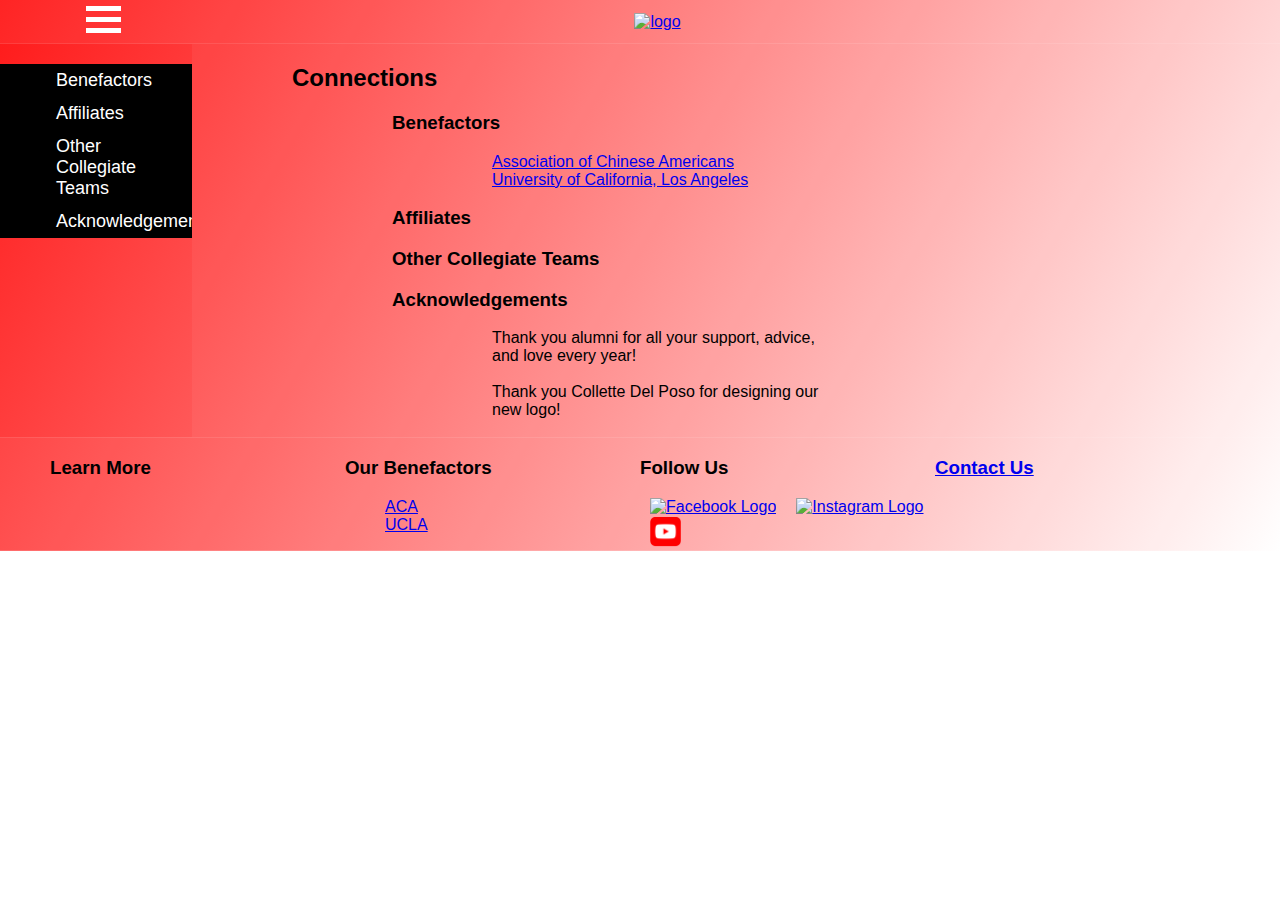
==== connections.html @ e278f060 "Version 4" ====
<!DOCTYPE html>
<html>
<head>
	<title>ACA Lion Dance</title>
	<meta charset="utf-8">
	<meta name="viewport" content="width=device-width, initial-scale=1">
	<link rel="stylesheet" href="style.css">
</head>
<body>

<!-- Navigation Bar -->
	<nav>
		<ul id="banner">
			<li class="menu-item">
				<div class="hamburger" onclick="displayDropdownContent()">
  					<div class="bar1"></div>
 					<div class="bar2"></div>
 					<div class="bar3"></div>
				</div>

			<li></li>
			<li></li>
			<li class="menu-item">
				<a href="./index.html">
					<img id="logo" src="http://www.uclaliondance.com/images/logoTransparent.png" alt="logo">
				</a>
			</li>
			<li></li>
			<li></li>
			<li></li>
		</ul>
	</nav>

<!-- drop down -->
<ul id="dropdown-content">
	<li><a href="./thePride.html">The Pride</a></li>
	<li><a href="./culture.html">Culture</a></li>
	<li><a href="./events.html">Events</a></li>
	<li><a href="./media.html">Media</a></li>
	<li><a href="./connections.html">Connections</a></li>
	<li><a href="./contactUs.html">Contact Us</a></li>
</ul>




<!-- Add code here -->

<section>
	<aside>
		<ul class="menu">
			<li><a href="#benefactors">Benefactors</a></li>
			<li><a href="#affiliates">Affiliates</a></li>
			<li><a href="#otherCollegiate">Other Collegiate Teams</a></li>
			<li><a href="#acknowledgements">Acknowledgements</a></li>
		</ul>
	</aside>

	<article>
		<div>
			<h2>Connections</h2>
				<div id="benefactors">
					<h3>Benefactors</h3>
					<div>
						<a href="https://acabruin.org/">Association of Chinese Americans</a>
					</div>
					<div>
						<a href="http://www.ucla.edu/">University of California, Los Angeles</a>
					</div>
				</div>

				<div id="affiliates">
					<h3>Affiliates</h3>
				</div>

				<div id="otherCollegiate">
					<h3>Other Collegiate Teams</h3>
				</div>

				<div id="acknowledgements">
					<h3>Acknowledgements</h3>
					<div>
						Thank you alumni for all your support, advice, and love every year!
					</div>
				<br>
					<div>
						Thank you Collette Del Poso for designing our new logo!
					</div>
				<br>
				</div>
			</div>
	</article>
</section>

<!-- -->




<!-- footer -->
<footer>
	<div><h3>Learn More</h3></div>
	<div><h3>Our Benefactors</h3>
		<ul>
			<li><a href="https://acabruin.org/">ACA</a></li>
			<li><a href="http://www.ucla.edu/">UCLA</a></li>
		</ul>
	</div>
	<div><h3>Follow Us</h3>
		<div id="followUs">
			<span>
				<a href="https://www.facebook.com/acaliondance">
					<img id="fbLogo" src="https://en.facebookbrand.com/wp-content/uploads/2016/05/flogo_rgb_hex-brc-site-250.png" alt="Facebook Logo">
				</a>
			</span>
			<span>
				<a href="https://www.instagram.com/acaliondance/">
					<img id="instaLogo" src="https://instagram-brand.com/wp-content/uploads/2016/11/app-icon2.png" alt="Instagram Logo">
				</a>
			</span>
			<span>
				<a href="https://www.youtube.com/user/acaliondance">
					<img id="ytLogo" src="Images/youtube_social_squircle_red.png" alt="Youtube Logo">
				</a>
			</span>
			
		</div>
	</div>
	<div>
		<a href="./contacUs.html">
			<h3>Contact Us</h3>
		</a>
	</div>
</footer>
	
<script>
function displayDropdownContent() {
	var x = document.getElementById("dropdown-content")
	if(x.style.display === "none") 
	{
		x.style.display = "flex"; 
	} 
	else 
	{
		x.style.display = "none"; 
	}
}

</script>

</body>
</html>
---- style.css ----
body {
	background: linear-gradient(120deg, #ff1919 0, #ffffff 100%) right bottom no-repeat;
	font-family: 'Lato', sans-serif;
	margin: 0;
}

.logo {
	height: 100px; 
	margin-top: -10px; 
	padding: 16px;
	display: flex;
  	justify-content: center;
  	align-items: center;
}

#banner {
	list-style-type: none;
	display: flex;
	flex-direction: row;
	justify-content: space-around;
	align-items: center;
	z-index: -2;
	margin: 0;
	padding: 0;
	background-color: rgba(255, 255, 255, 0.05);
	border-bottom: 1px solid rgba(255, 255, 255, 0.1);
}

.hamburger {
  display: inline-block;
  cursor: pointer;
  z-index: 5;
}

.bar1, .bar2, .bar3 {
  width: 35px;
  height: 5px;
  background-color: #ffffff;
  margin: 6px 0;
  transition: 0.4s;
}

#dropdown-content, .menu {
	flex-direction: column;
	list-style-type: none;
	overflow-x: hidden;
	background-color: #000000;
	color: #ffffff;
	text-decoration: none;
	font-size: 20px;
}

#dropdown-content {
	display: none;
 	position: absolute;
 	height: auto;
 	width: 12%;
 	z-index: 2;
 	overflow-x: hidden;
}

.menu {
	position: -webkit-sticky;
	position: sticky;
	top: 15px;
	display: flex;
	flex-direction: column;
	z-index: 1;
}

#dropdown-content a, .menu a {
	padding: 6px 8px 6px 16px;
	display: block;
	color: #ffffff;
	text-decoration: none;
	text-align: left;
	font-size: 18px;
}

.menu a:hover {
	opacity: 0.75;
}

section {
	display: flex;
	justify-content: space-between;
}

aside {
	width: 15%;
}

article {
	display: flex;
	flex-direction: column;
	width: 85%;
	background-color: rgba(255, 255, 255, 0.05);
}

article div {
	margin-left: 100px;
	margin-right: 150px;
}

.event {
	list-style-type: none;
	text-align: center;
	line-height: 28px;
}

footer {
	display: flex;
	flex-direction: row;
	justify-content: space-around;
	margin: 0;
	padding: 0 50px;
	background-color: rgba(255, 255, 255, 0.05);
	border-top: 1px solid rgba(255, 255, 255, 0.1);
}

footer div {
	flex: 1 1 0;
}

footer ul {
	list-style-type: none;
}

#followUs {
	display: flex;
	flex-direction: row;
	flex-wrap: wrap;
}

#fbLogo, #instaLogo, #ytLogo {
	height: 30px;
	padding: 0 10px;
}

#ytLogo {
	height: 31px;
}

@media (max-width: 700px) {
	nav ul {
		flex-direction: column;
		padding: 16px;
	}

	article div {
	margin-left: 25px;
	margin-right: 50px;
	}	

	#ytLogo {
	padding: 10px;
}
}
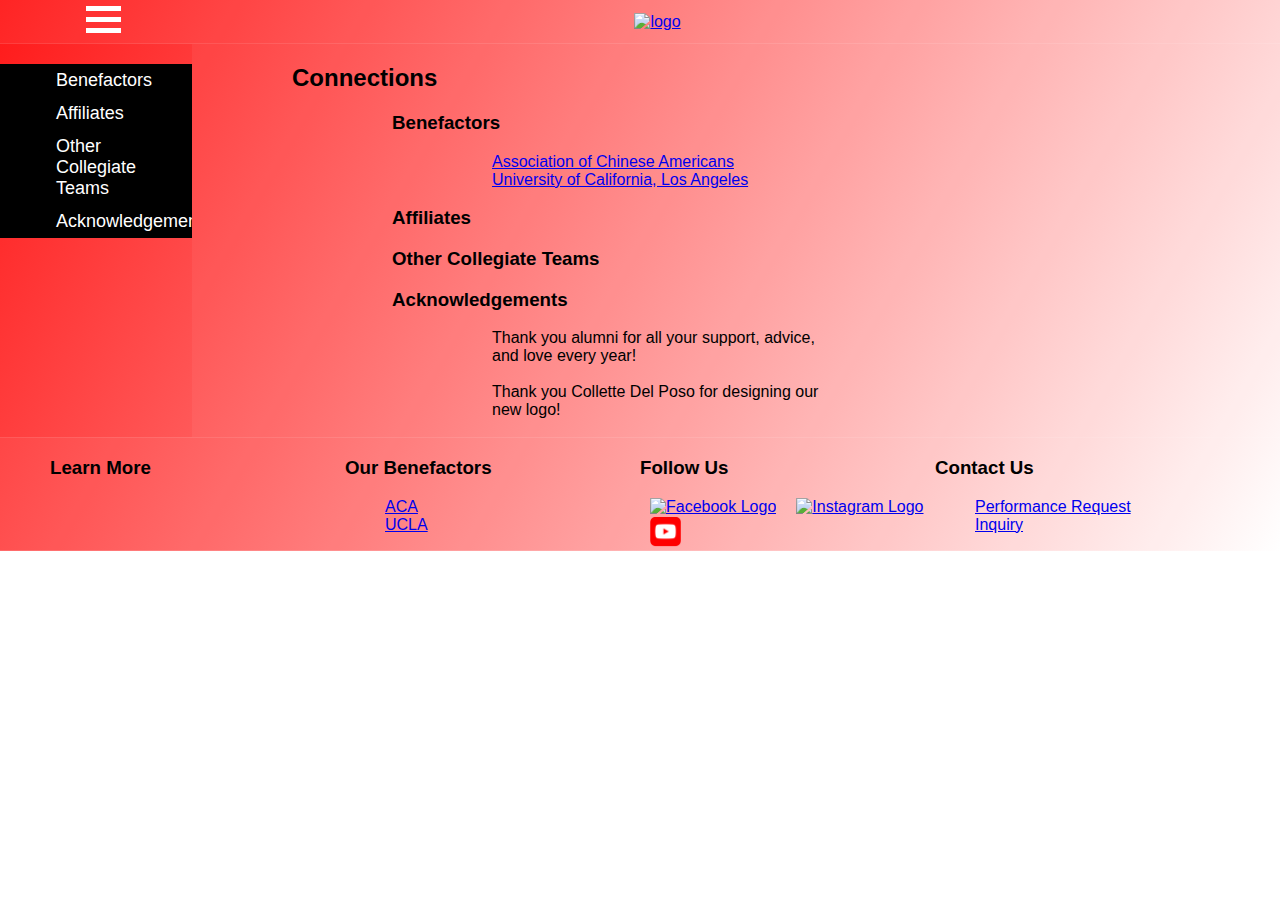
==== commit 6408675f: "Version 5" ====
--- a/connections.html
+++ b/connections.html
@@ -127,9 +127,15 @@
 		</div>
 	</div>
 	<div>
-		<a href="./contacUs.html">
-			<h3>Contact Us</h3>
-		</a>
+		<h3>Contact Us</h3>
+			<ul>
+				<li>
+					<a href="./contactUs.html#performanceRequest">Performance Request</a>
+				</li>
+				<li>
+					<a href="./contactUs.html#inquiry">Inquiry</a>
+				</li>
+			</ul>
 	</div>
 </footer>
 	
--- a/style.css
+++ b/style.css
@@ -1,6 +1,6 @@
 body {
 	background: linear-gradient(120deg, #ff1919 0, #ffffff 100%) right bottom no-repeat;
-	font-family: 'Lato', sans-serif;
+	font-family: 'Roboto', sans-serif;
 	margin: 0;
 }
 
@@ -102,6 +102,11 @@
 	margin-right: 150px;
 }
 
+embed {
+	width: 100%;
+	height: auto;
+}
+
 .event {
 	list-style-type: none;
 	text-align: center;
